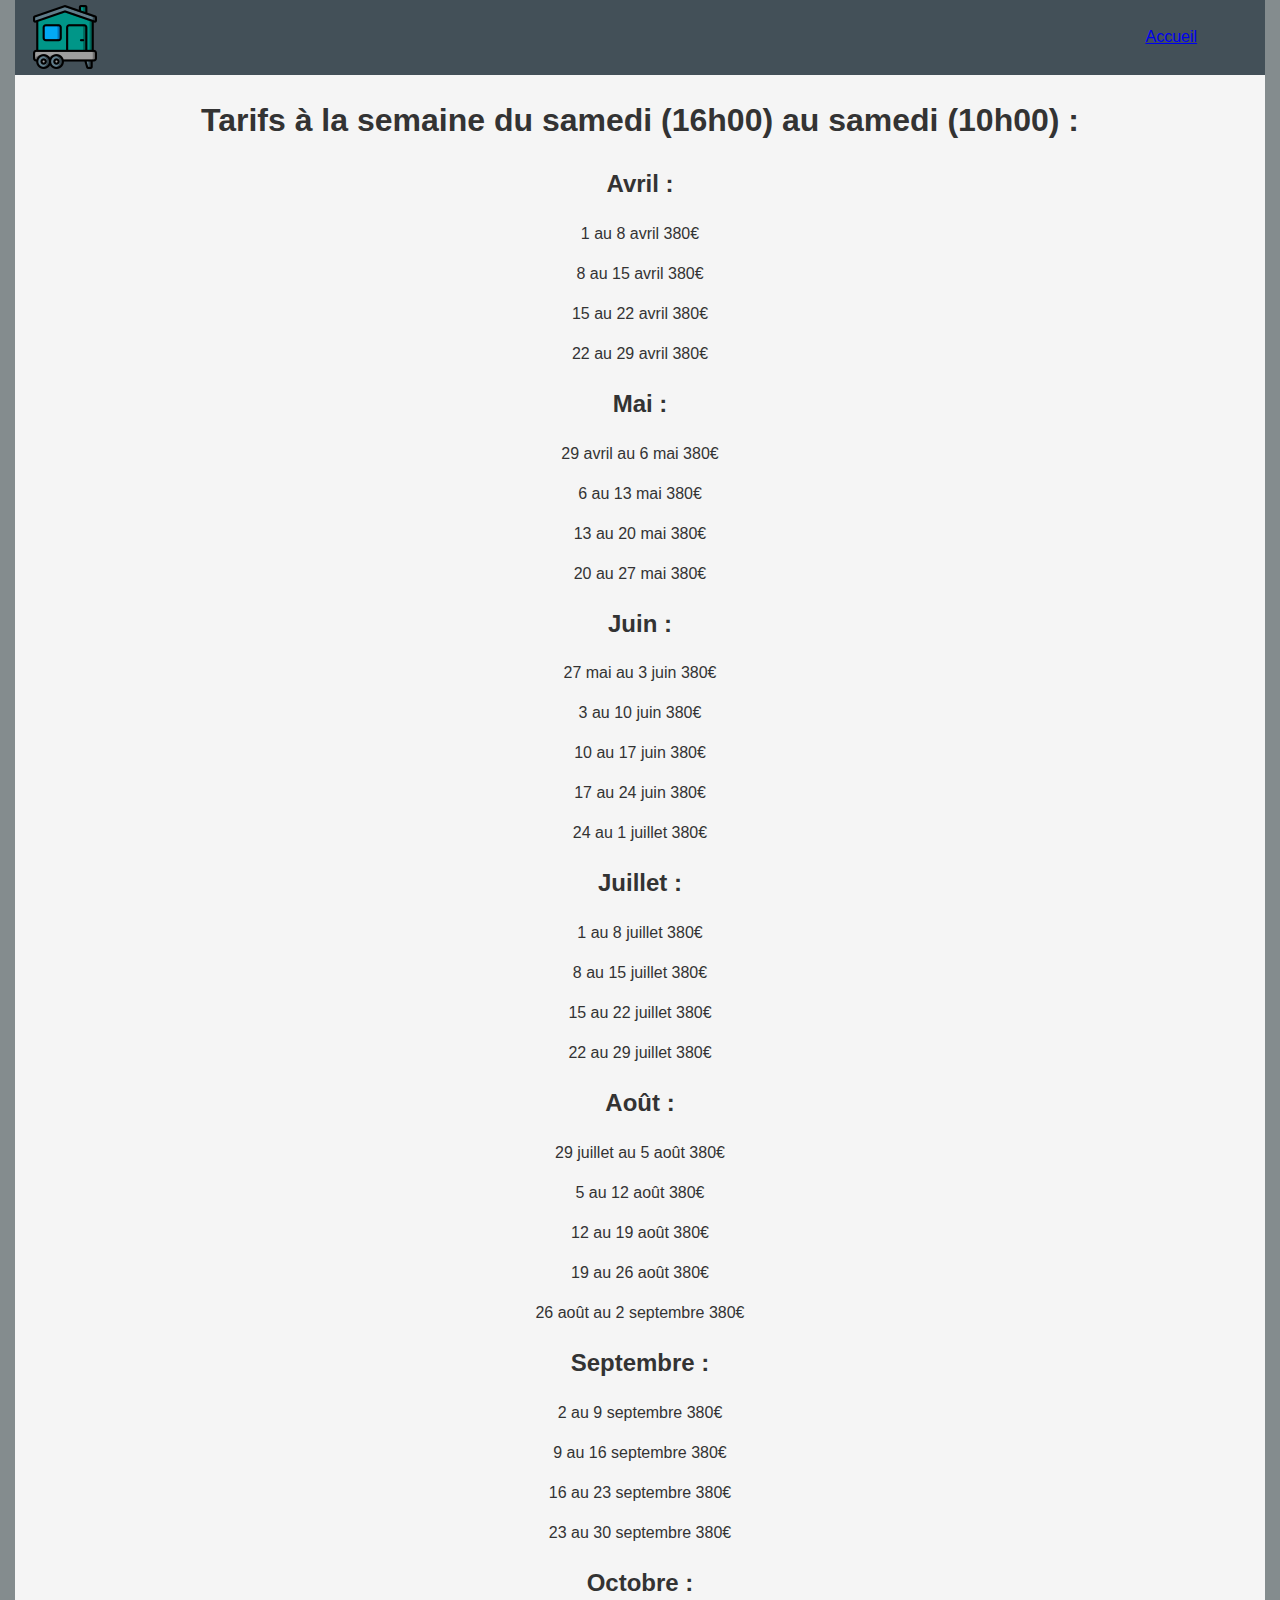
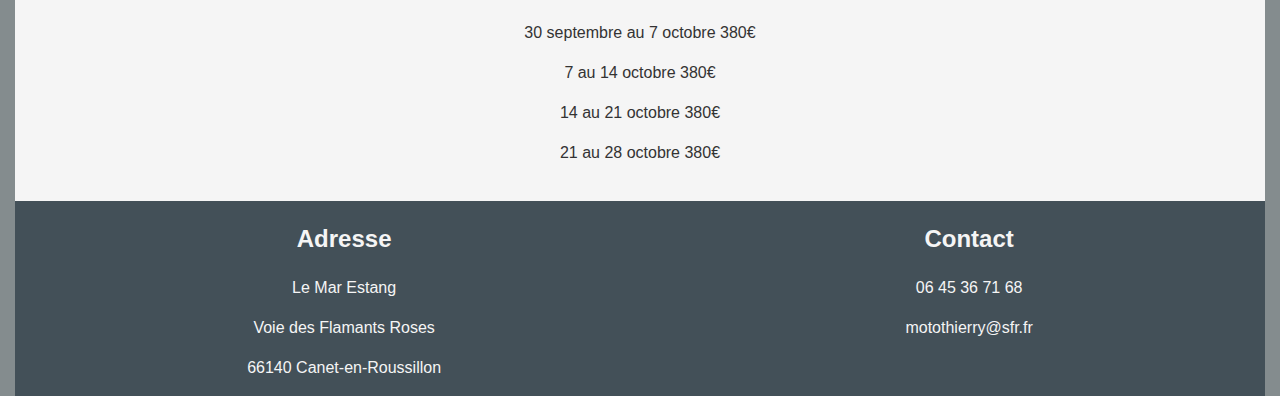
==== tarifs.html @ 720b1f9e "first commit" ====
<!DOCTYPE html>
<html lang="en">
<head>
  <meta charset="UTF-8">
  <title>Tarifs et disponibilités</title>

  <link rel="stylesheet" href="css/main.css">
  <link rel="stylesheet" href="css/tarifs.css">

</head>
<body>
<header>
  <div class="navBar">
    <div class="icon">
      <img src="img/mobil_home.png" alt="Photo de mobil home">
    </div>
    <div class="nav">
      <a href="index.html">Accueil</a>
    </div>
  </div>
</header>
<h1>Tarifs à la semaine du samedi (16h00) au samedi (10h00) :</h1>
  <div class="tarifs">
    <div class="tarif">
      <h2 class="mois">Avril : </h2>
      <p>1 au 8 avril 380€</p>
      <p>8 au 15 avril 380€</p>
      <p>15 au 22 avril 380€</p>
      <p>22 au 29 avril 380€</p>
    </div>
    <div class="tarif">
      <h2 class="mois">Mai : </h2>
      <p>29 avril au 6 mai 380€</p>
      <p>6 au 13 mai 380€</p>
      <p>13 au 20 mai 380€</p>
      <p>20 au 27 mai 380€</p>
    </div>
    <div class="tarif">
      <h2 class="mois">Juin : </h2>
      <p>27 mai au 3 juin 380€</p>
      <p>3 au 10 juin 380€</p>
      <p>10 au 17 juin 380€</p>
      <p>17 au 24 juin 380€</p>
      <p>24 au 1 juillet 380€</p>
    </div>
    <div class="tarif">
      <h2 class="mois">Juillet : </h2>
      <p>1 au 8 juillet 380€</p>
      <p>8 au 15 juillet 380€</p>
      <p>15 au 22 juillet 380€</p>
      <p>22 au 29 juillet 380€</p>
    </div>
    <div class="tarif">
      <h2 class="mois">Août : </h2>
      <p>29 juillet au 5 août 380€</p>
      <p>5 au 12 août 380€</p>
      <p>12 au 19 août 380€</p>
      <p>19 au 26 août 380€</p>
      <p>26 août au 2 septembre 380€</p>
    </div>
    <div class="tarif">
      <h2 class="mois">Septembre : </h2>
      <p>2 au 9 septembre 380€</p>
      <p>9 au 16 septembre 380€</p>
      <p>16 au 23 septembre 380€</p>
      <p>23 au 30 septembre 380€</p>
    </div>
    <div>
      <h2 class="mois">Octobre : </h2>
      <p>30 septembre au 7 octobre 380€</p>
      <p>7 au 14 octobre 380€</p>
      <p>14 au 21 octobre 380€</p>
      <p>21 au 28 octobre 380€</p>
    </div>
  </div>

  <footer>
    <div>
      <div class="footer-content">
        <div class="footer-content-left">
          <h2>Adresse</h2>
          <p>Le Mar Estang</p>
          <p>Voie des Flamants Roses</p>
          <p> 66140 Canet-en-Roussillon</p>
        </div>
        <div class="footer-content-right">
          <h2>Contact</h2>
          <p>06 45 36 71 68</p>
          <p>motothierry@sfr.fr</p>
        </div>
      </div>
    </div>
  </footer>
</body>
</html>
---- css/main.css ----
html{
  text-align: center;
  font-family: 'Open Sans', sans-serif;
  line-height: 1.5;
  color: #333333;
  background-color: #848C8E;
}

nav a {
  text-decoration: none;
  font-size: 1.5em;
}

body{
  width: 1250px;
  background-color: whitesmoke;
  margin: auto;
}

.navBar{
  display: flex;
  background-color: #435058;
  width: 100%;
  height: 75px;
  justify-content: space-between;
}

.icon{
  width: 100px;
  height: 100px;
  margin-top: 5px;
}

.nav{
  width: 15%;
  margin-top: 25px;
}

.swiper {
  width: 600px;
  height: 300px;
}

footer{
  padding-top: 20px;
}

.footer-content{
  color: whitesmoke;
  background-color: #435058;
  display: flex;
  justify-content: space-around;
}
---- css/tarifs.css ----
.mois{
  font-weight: 800;
}
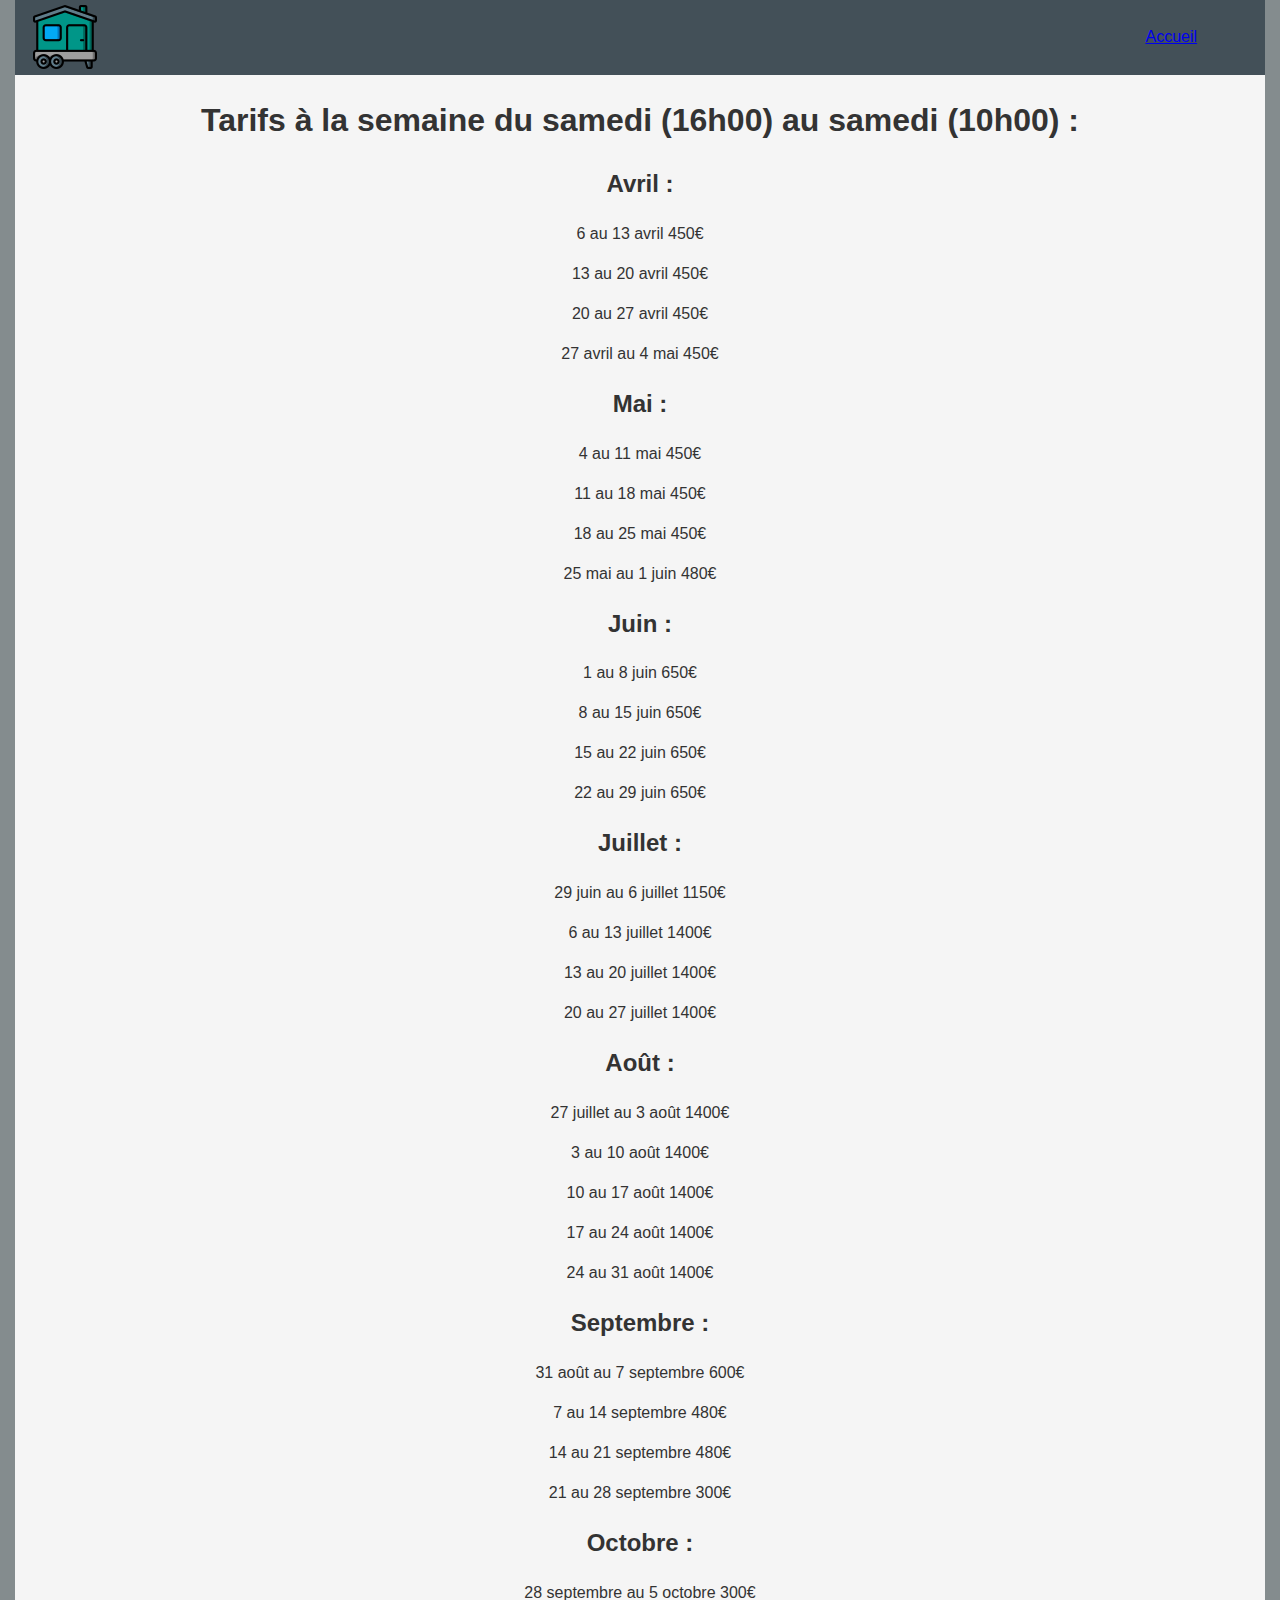
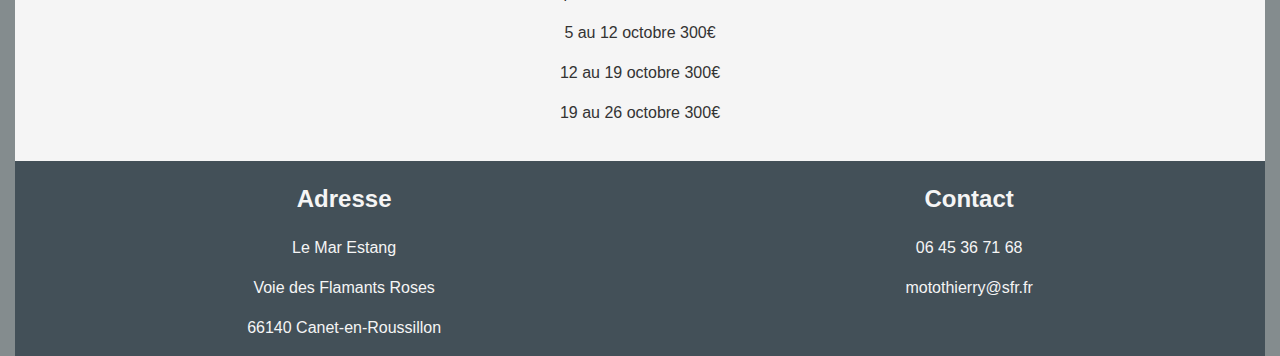
==== commit 6d72b89f: "modif prix" ====
--- a/tarifs.html
+++ b/tarifs.html
@@ -23,54 +23,53 @@
   <div class="tarifs">
     <div class="tarif">
       <h2 class="mois">Avril : </h2>
-      <p>1 au 8 avril 380€</p>
-      <p>8 au 15 avril 380€</p>
-      <p>15 au 22 avril 380€</p>
-      <p>22 au 29 avril 380€</p>
+      <p>6 au 13 avril 450€</p>
+      <p>13 au 20 avril 450€</p>
+      <p>20 au 27 avril 450€</p>
+      <p>27 avril au 4 mai 450€</p>
     </div>
     <div class="tarif">
       <h2 class="mois">Mai : </h2>
-      <p>29 avril au 6 mai 380€</p>
-      <p>6 au 13 mai 380€</p>
-      <p>13 au 20 mai 380€</p>
-      <p>20 au 27 mai 380€</p>
+      <p>4 au 11 mai 450€</p>
+      <p>11 au 18 mai 450€</p>
+      <p>18 au 25 mai 450€</p>
+      <p>25 mai au 1 juin 480€</p>
     </div>
     <div class="tarif">
       <h2 class="mois">Juin : </h2>
-      <p>27 mai au 3 juin 380€</p>
-      <p>3 au 10 juin 380€</p>
-      <p>10 au 17 juin 380€</p>
-      <p>17 au 24 juin 380€</p>
-      <p>24 au 1 juillet 380€</p>
+      <p>1 au 8 juin 650€</p>
+      <p>8 au 15 juin 650€</p>
+      <p>15 au 22 juin 650€</p>
+      <p>22 au 29 juin 650€</p>
     </div>
     <div class="tarif">
       <h2 class="mois">Juillet : </h2>
-      <p>1 au 8 juillet 380€</p>
-      <p>8 au 15 juillet 380€</p>
-      <p>15 au 22 juillet 380€</p>
-      <p>22 au 29 juillet 380€</p>
+      <p>29 juin au 6 juillet 1150€</p>
+      <p>6 au 13 juillet 1400€</p>
+      <p>13 au 20 juillet 1400€</p>
+      <p>20 au 27 juillet 1400€</p>
     </div>
     <div class="tarif">
       <h2 class="mois">Août : </h2>
-      <p>29 juillet au 5 août 380€</p>
-      <p>5 au 12 août 380€</p>
-      <p>12 au 19 août 380€</p>
-      <p>19 au 26 août 380€</p>
-      <p>26 août au 2 septembre 380€</p>
+      <p>27 juillet au 3 août 1400€</p>
+      <p>3 au 10 août 1400€</p>
+      <p>10 au 17 août 1400€</p>
+      <p>17 au 24 août 1400€</p>
+      <p>24 au 31 août 1400€</p>
     </div>
     <div class="tarif">
       <h2 class="mois">Septembre : </h2>
-      <p>2 au 9 septembre 380€</p>
-      <p>9 au 16 septembre 380€</p>
-      <p>16 au 23 septembre 380€</p>
-      <p>23 au 30 septembre 380€</p>
+      <p>31 août au 7 septembre 600€</p>
+      <p>7 au 14 septembre 480€</p>
+      <p>14 au 21 septembre 480€</p>
+      <p>21 au 28 septembre 300€</p>
     </div>
     <div>
       <h2 class="mois">Octobre : </h2>
-      <p>30 septembre au 7 octobre 380€</p>
-      <p>7 au 14 octobre 380€</p>
-      <p>14 au 21 octobre 380€</p>
-      <p>21 au 28 octobre 380€</p>
+      <p>28 septembre au 5 octobre 300€</p>
+      <p>5 au 12 octobre 300€</p>
+      <p>12 au 19 octobre 300€</p>
+      <p>19 au 26 octobre 300€</p>
     </div>
   </div>
 
--- a/css/main.css
+++ b/css/main.css
@@ -36,11 +36,6 @@
   margin-top: 25px;
 }
 
-.swiper {
-  width: 600px;
-  height: 300px;
-}
-
 footer{
   padding-top: 20px;
 }
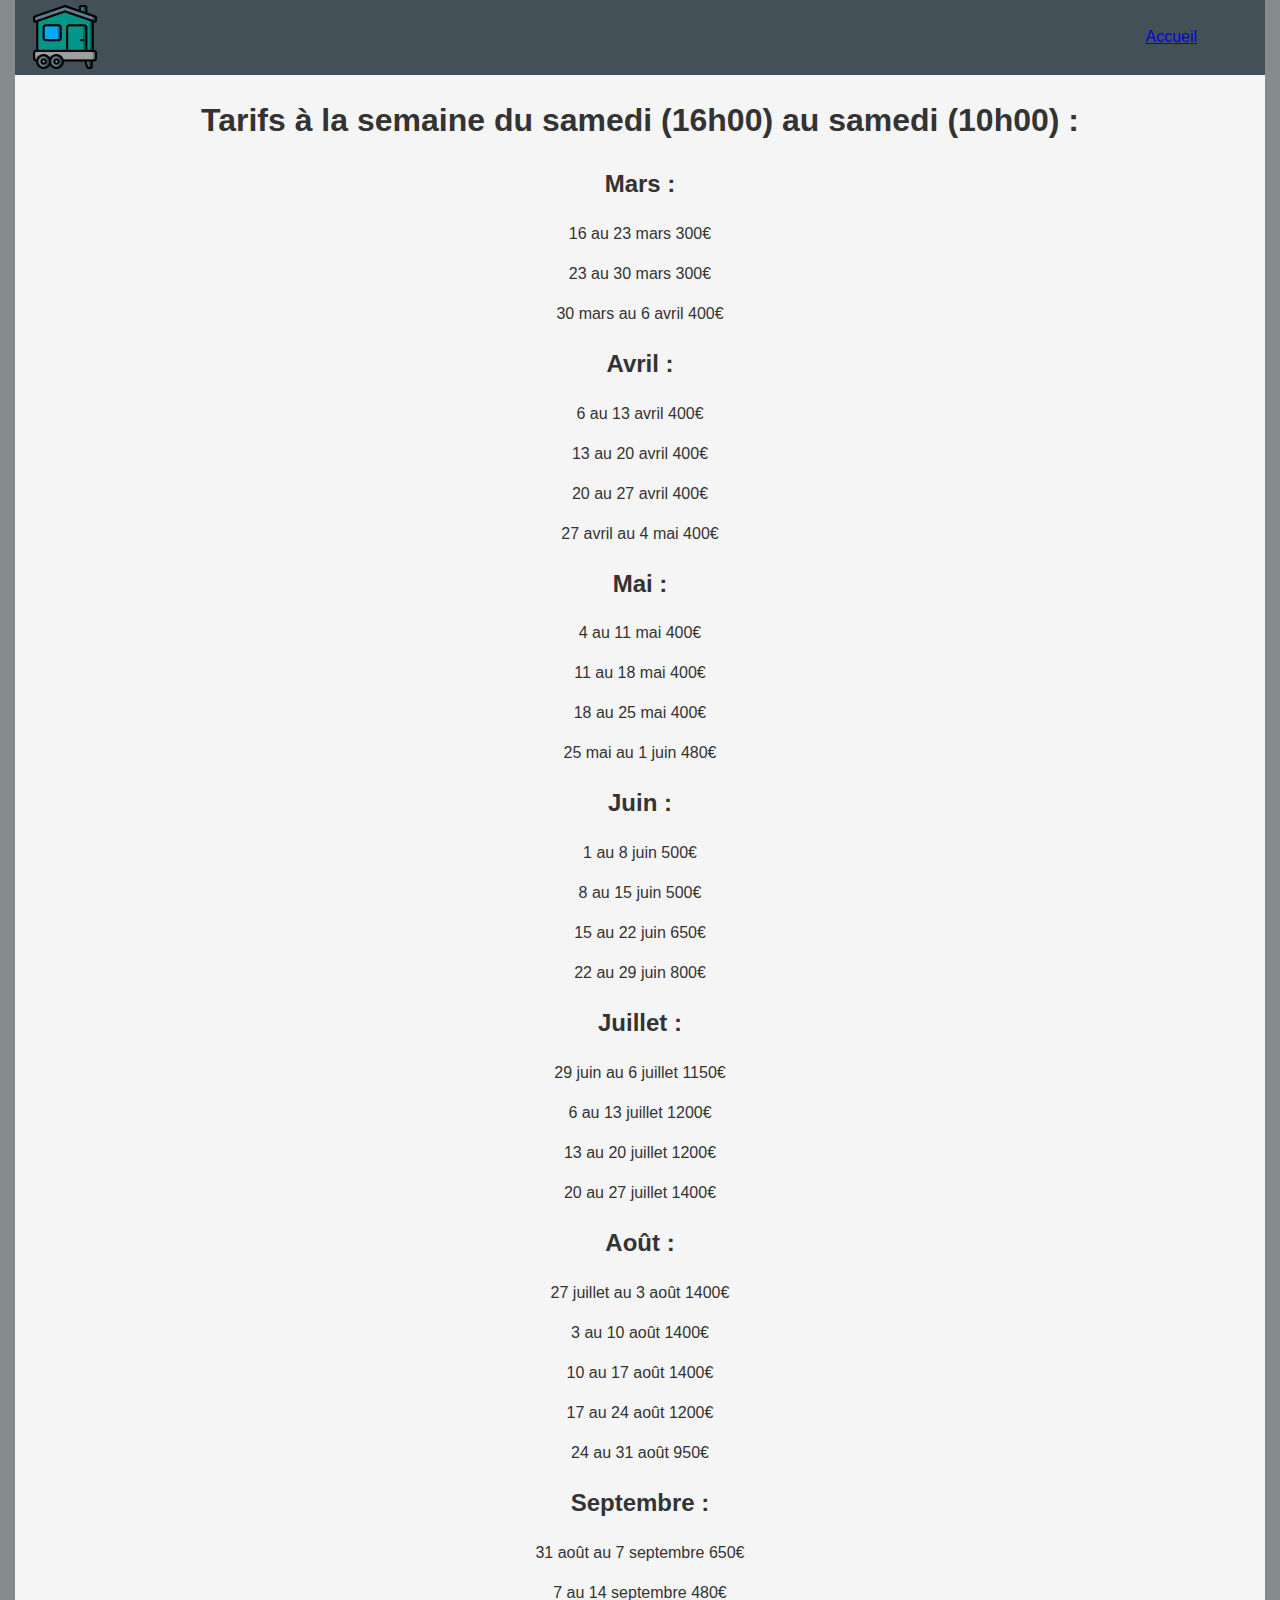
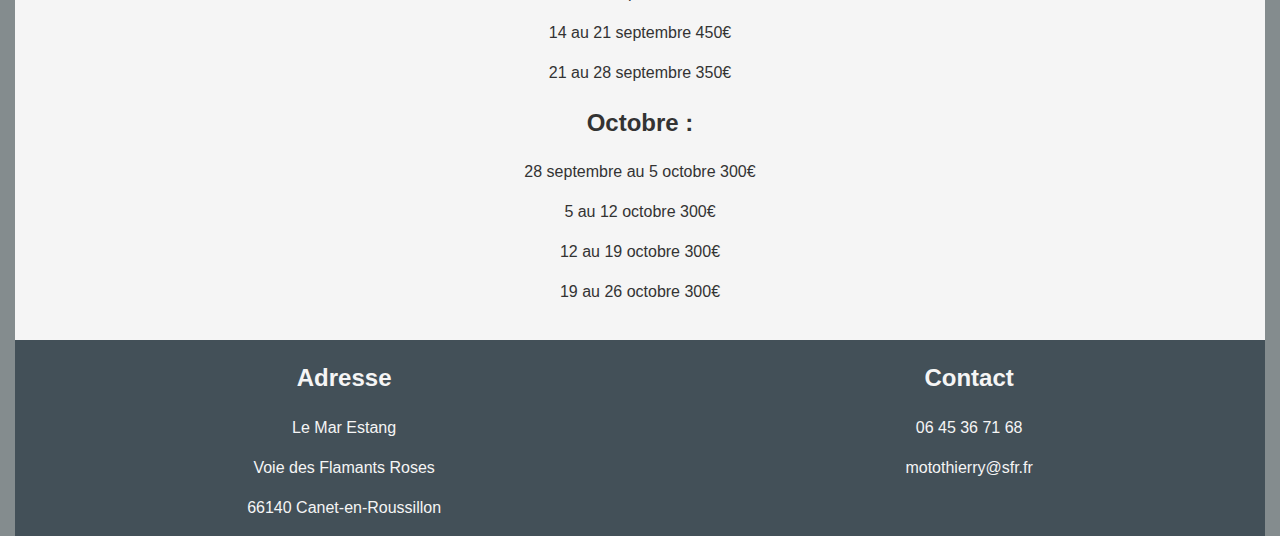
==== commit e37ee0cd: "modification tarifs + description" ====
--- a/tarifs.html
+++ b/tarifs.html
@@ -22,31 +22,36 @@
 <h1>Tarifs à la semaine du samedi (16h00) au samedi (10h00) :</h1>
   <div class="tarifs">
     <div class="tarif">
+      <h2 class="mois">Mars : </h2>
+      <p>16 au 23 mars 300€</p>
+      <p>23 au 30 mars 300€</p>
+      <p>30 mars au 6 avril 400€</p>
+    <div class="tarif">
       <h2 class="mois">Avril : </h2>
-      <p>6 au 13 avril 450€</p>
-      <p>13 au 20 avril 450€</p>
-      <p>20 au 27 avril 450€</p>
-      <p>27 avril au 4 mai 450€</p>
+      <p>6 au 13 avril 400€</p>
+      <p>13 au 20 avril 400€</p>
+      <p>20 au 27 avril 400€</p>
+      <p>27 avril au 4 mai 400€</p>
     </div>
     <div class="tarif">
       <h2 class="mois">Mai : </h2>
-      <p>4 au 11 mai 450€</p>
-      <p>11 au 18 mai 450€</p>
-      <p>18 au 25 mai 450€</p>
+      <p>4 au 11 mai 400€</p>
+      <p>11 au 18 mai 400€</p>
+      <p>18 au 25 mai 400€</p>
       <p>25 mai au 1 juin 480€</p>
     </div>
     <div class="tarif">
       <h2 class="mois">Juin : </h2>
-      <p>1 au 8 juin 650€</p>
-      <p>8 au 15 juin 650€</p>
+      <p>1 au 8 juin 500€</p>
+      <p>8 au 15 juin 500€</p>
       <p>15 au 22 juin 650€</p>
-      <p>22 au 29 juin 650€</p>
+      <p>22 au 29 juin 800€</p>
     </div>
     <div class="tarif">
       <h2 class="mois">Juillet : </h2>
       <p>29 juin au 6 juillet 1150€</p>
-      <p>6 au 13 juillet 1400€</p>
-      <p>13 au 20 juillet 1400€</p>
+      <p>6 au 13 juillet 1200€</p>
+      <p>13 au 20 juillet 1200€</p>
       <p>20 au 27 juillet 1400€</p>
     </div>
     <div class="tarif">
@@ -54,15 +59,15 @@
       <p>27 juillet au 3 août 1400€</p>
       <p>3 au 10 août 1400€</p>
       <p>10 au 17 août 1400€</p>
-      <p>17 au 24 août 1400€</p>
-      <p>24 au 31 août 1400€</p>
+      <p>17 au 24 août 1200€</p>
+      <p>24 au 31 août 950€</p>
     </div>
     <div class="tarif">
       <h2 class="mois">Septembre : </h2>
-      <p>31 août au 7 septembre 600€</p>
+      <p>31 août au 7 septembre 650€</p>
       <p>7 au 14 septembre 480€</p>
-      <p>14 au 21 septembre 480€</p>
-      <p>21 au 28 septembre 300€</p>
+      <p>14 au 21 septembre 450€</p>
+      <p>21 au 28 septembre 350€</p>
     </div>
     <div>
       <h2 class="mois">Octobre : </h2>
